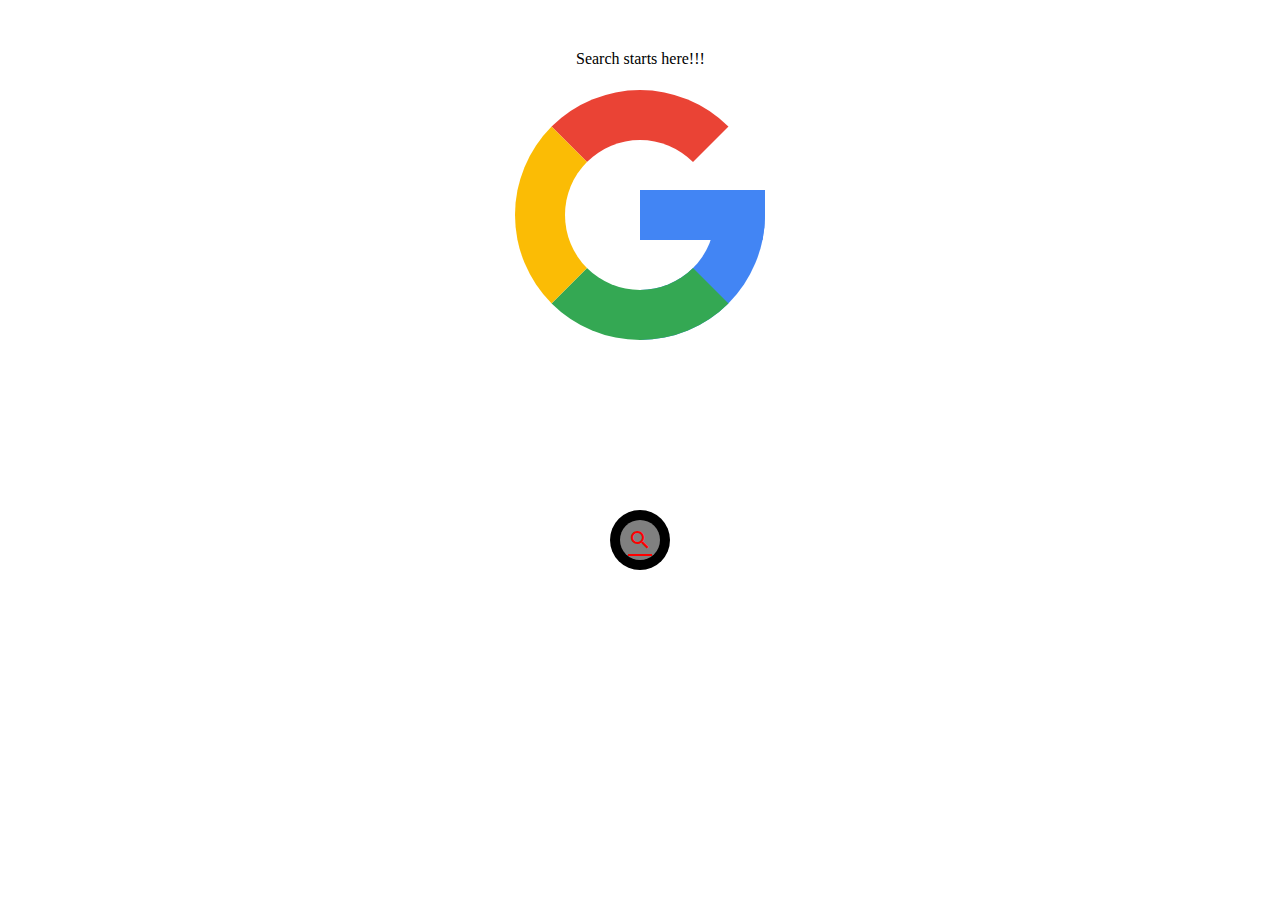
==== index.html @ 2d8c00fc "Rename searchbar.html to index.html" ====
<!DOCTYPE html>
<html>
<head>
    <meta charset="utf-8">
    <meta http-equiv="X-UA-Compatible" content="IE=edge">
    <title>Searchbar</title>
    <meta name="viewport" content="width=device-width, initial-scale=1">

    <!--link to searchbar.css-->
   <link rel="stylesheet" type="text/css" href="searchbar.css">

    <!-- Compiled and minified JavaScript -->
    <script src="https://cdnjs.cloudflare.com/ajax/libs/materialize/1.0.0/js/materialize.min.js"></script>

    <!--For search icon-->
    <link href="https://fonts.googleapis.com/icon?family=Material+Icons" rel="stylesheet">
            
</head>
<body>
    <div class="info">Search starts here!!!</div>
    <div class = 'google'></div>
    <div class="search-box">
        <input class="search-txt" type="text" name="" placeholder="Type to search">
        <a class="search-btn" href="#">
          <i class="material-icons left">search</i>
        </a>
    </div>
</body>
</html>
---- searchbar.css ----
/*Icon*/

.google {
    margin-top : 190px;
    margin-left : 50%;
    display : block;
    width : 75px;
    height : 50px;
    position : relative;
    border-top : 50px solid #4285F4;
    border-right : 50px solid #4285F4;
    border-bottom : 50px solid #4285F4;
    border-radius : 0 0 250px 0px;
    box-sizing : content-box;
}
.google:before{
    content : '';
    display : block;
    width : 250px;
    height : 250px;
    border-top : 50px solid #EA4335;
    border-left : 50px solid #FBBC05;
    border-bottom : 50px solid #34A853;
    border-right : 50px solid transparent;
    border-radius : 200px;
    box-sizing : border-box;
    position : absolute;
    right : -50px;
    top : -150px;
}

/*Search Bar*/

.search-box{
    position: absolute;
    top: 60%;
    left: 50%;
    transform: translate(-50%,-50%);
    background: black;
    height: 40px;
    border-radius: 40px;
    padding: 10px;
}
.search-box:hover > .search-txt{
    width:200px;
    padding:0 5px;
}
.search-box:hover > .search-btn{
    background: white;
}
.search-btn{
    color:red;
    float:right;
    width:40px;
    height: 40px;
    border-radius:50%;
    background: grey;
    display: flex;
    justify-content: center;
    align-items: center;
    transition: 0.4s;
}

.search-txt{
    border:none;
    background:none;
    outline: none;
    float: left;
    padding: 0;
    color: white;
    font-size:  16px;
    transition: 0.4s;
    line-height: 40px;
    width: 0px;
}
.info {
    position :absolute;
    left: 45%;
    top : 50px;
}
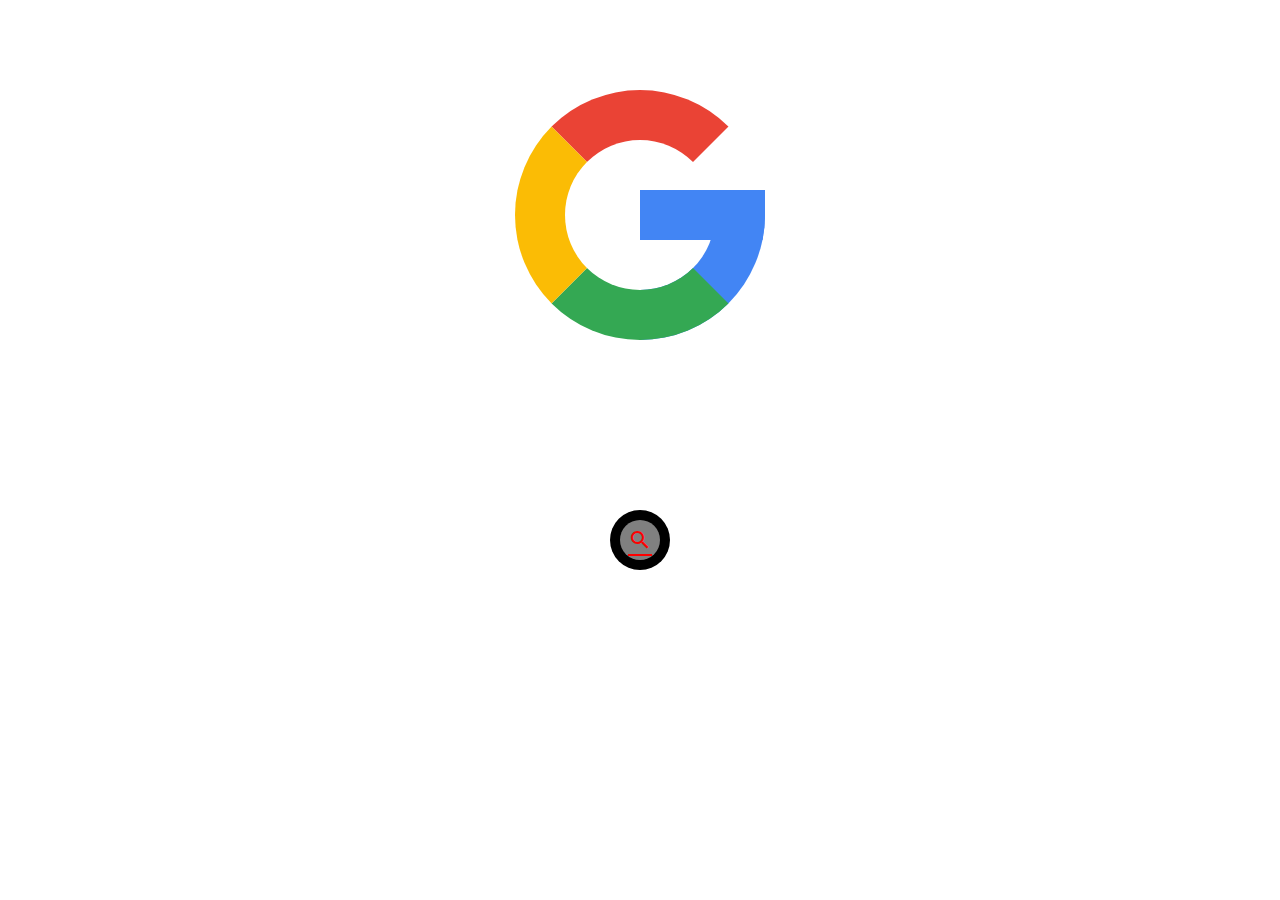
==== commit 75048d8e: "Removed text ." ====
--- a/index.html
+++ b/index.html
@@ -17,7 +17,7 @@
             
 </head>
 <body>
-    <div class="info">Search starts here!!!</div>
+    <div class="info"></div>
     <div class = 'google'></div>
     <div class="search-box">
         <input class="search-txt" type="text" name="" placeholder="Type to search">
